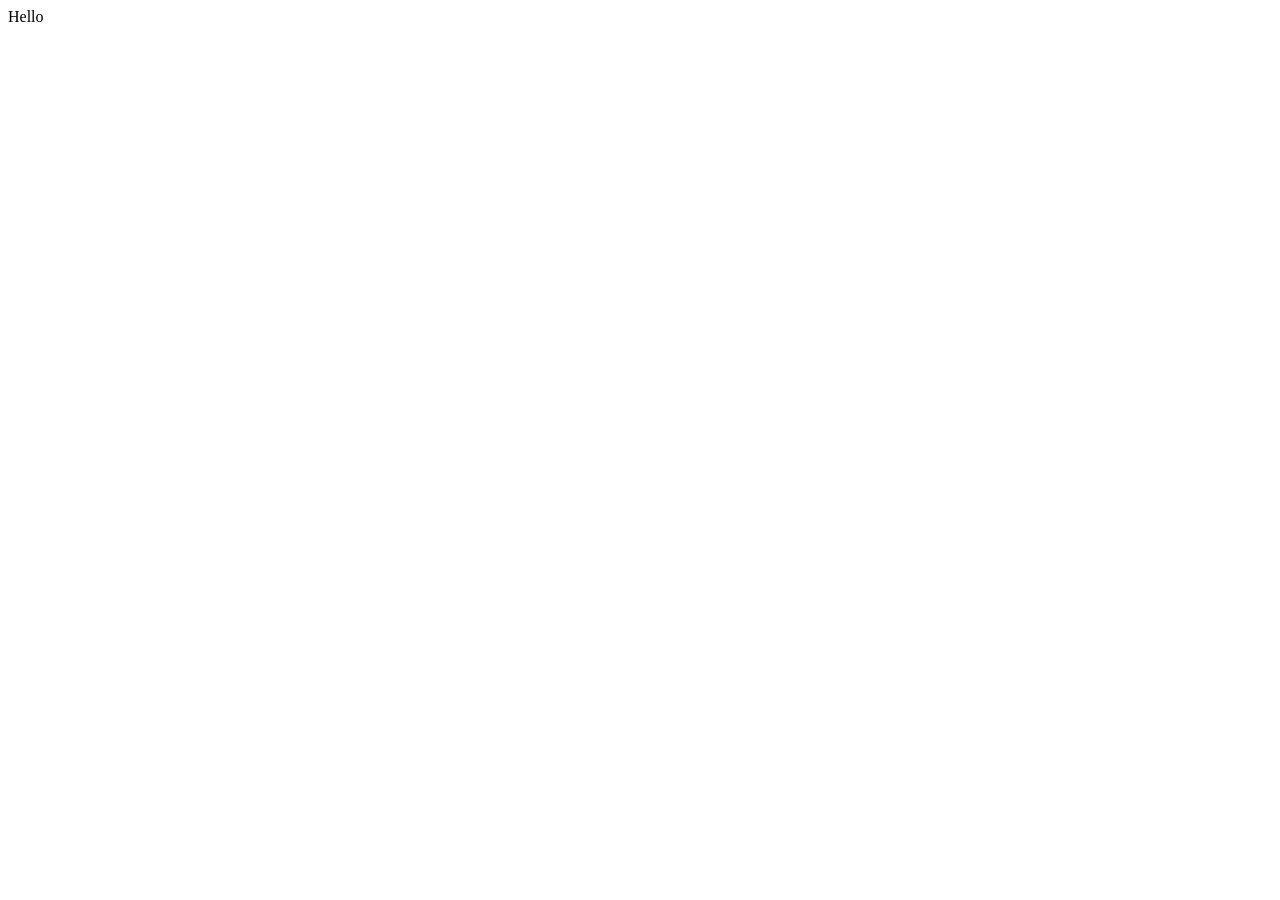
==== index.html @ 144f94f0 "Create index.html" ====
<!DOCTYPE html>
<html lang="en">
<head>
    <meta charset="UTF-8">
    <meta name="viewport" content="width=device-width, initial-scale=1.0">
    <title>Algo-Malick-Pros</title>
</head>
<body>
    Hello
</body>
</html>
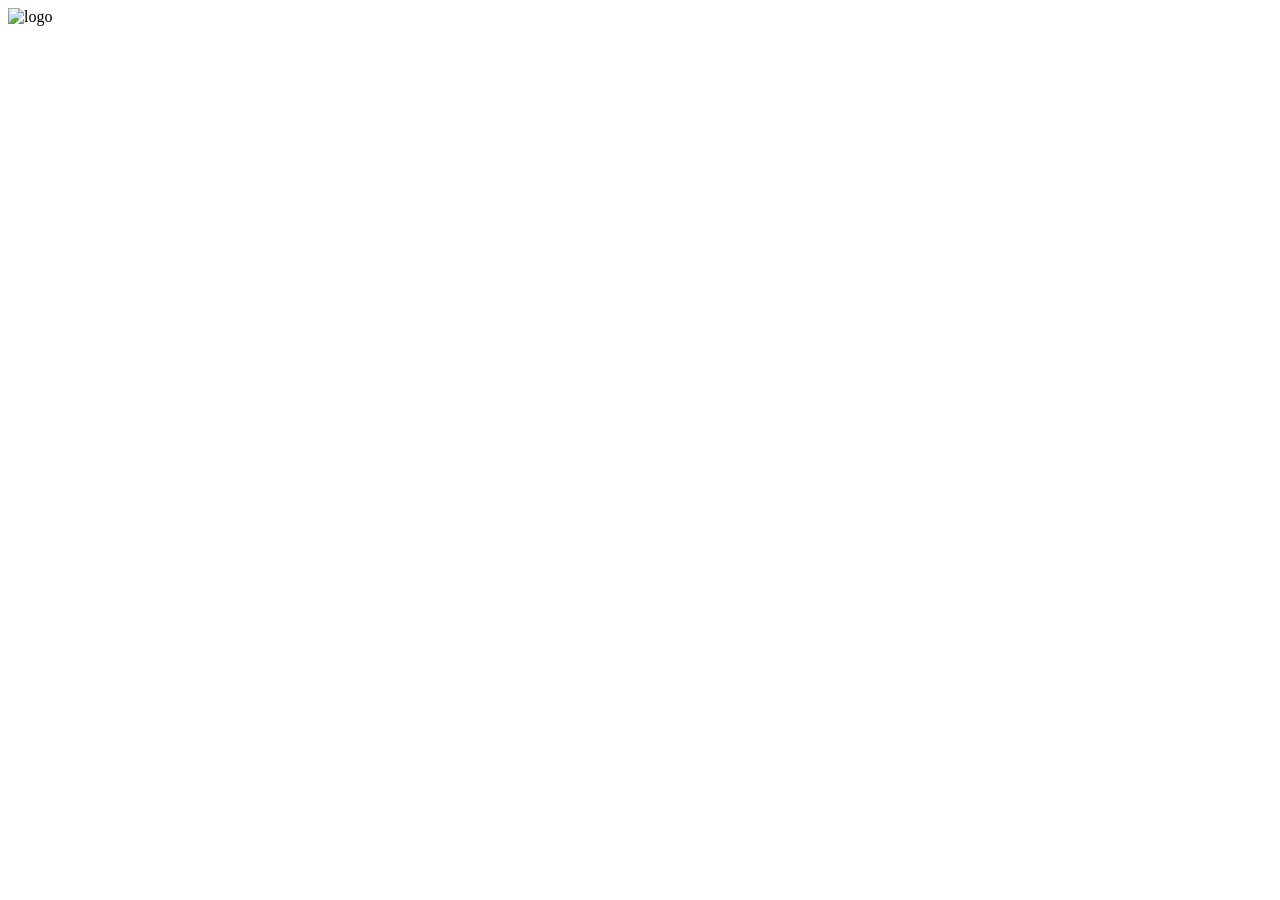
==== commit a35d88df: "Update index.html" ====
--- a/index.html
+++ b/index.html
@@ -6,6 +6,8 @@
     <title>Algo-Malick-Pros</title>
 </head>
 <body>
-    Hello
+    <div>
+        <img src="malik.png" alt="logo">
+    </div>
 </body>
 </html>
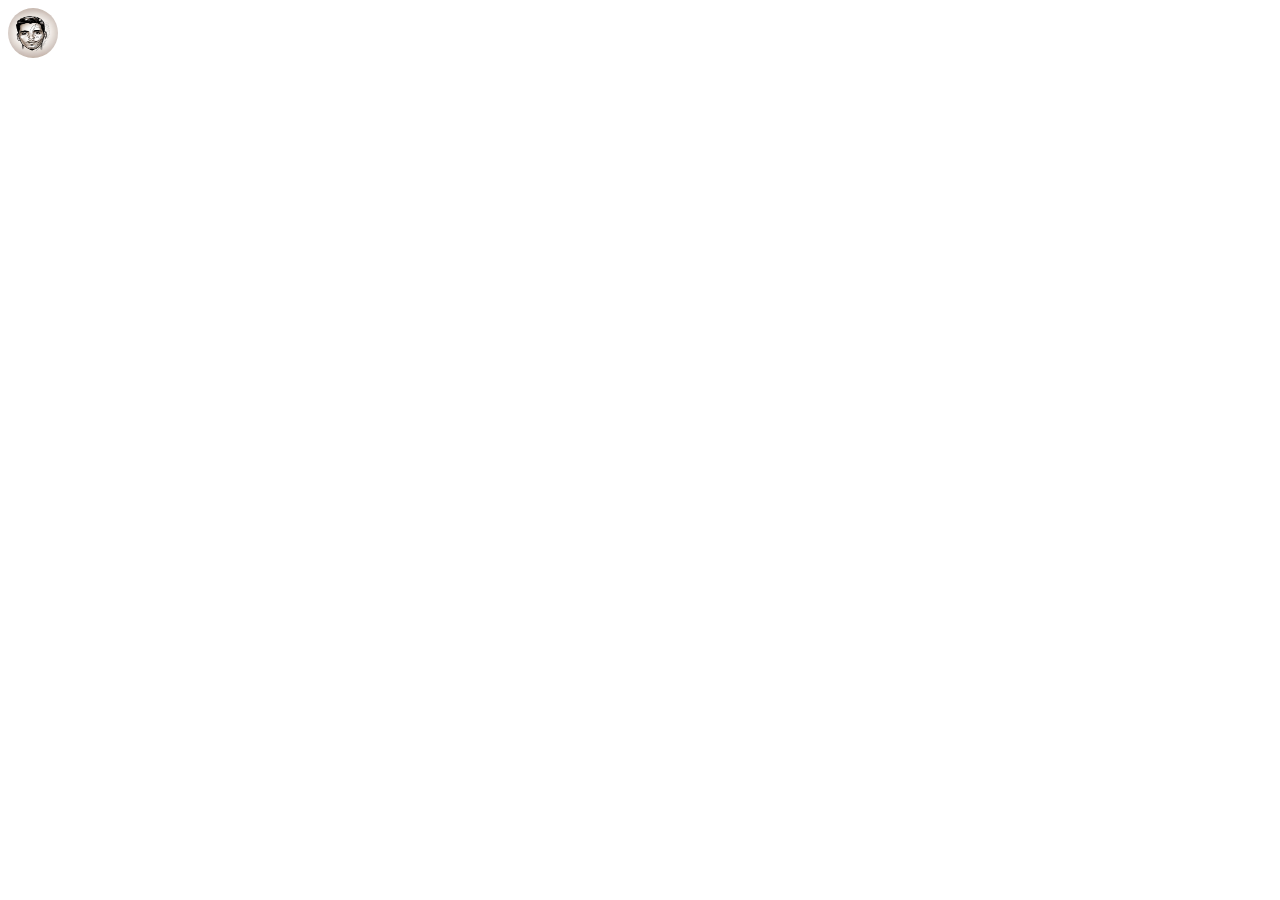
==== commit 723c82de: "Update index.html" ====
--- a/index.html
+++ b/index.html
@@ -4,6 +4,14 @@
     <meta charset="UTF-8">
     <meta name="viewport" content="width=device-width, initial-scale=1.0">
     <title>Algo-Malick-Pros</title>
+    <style>
+        img{
+        text-align:center;
+            border-radius:50%;
+            width:50px;
+            height:50px;
+        }
+    </style>
 </head>
 <body>
     <div>
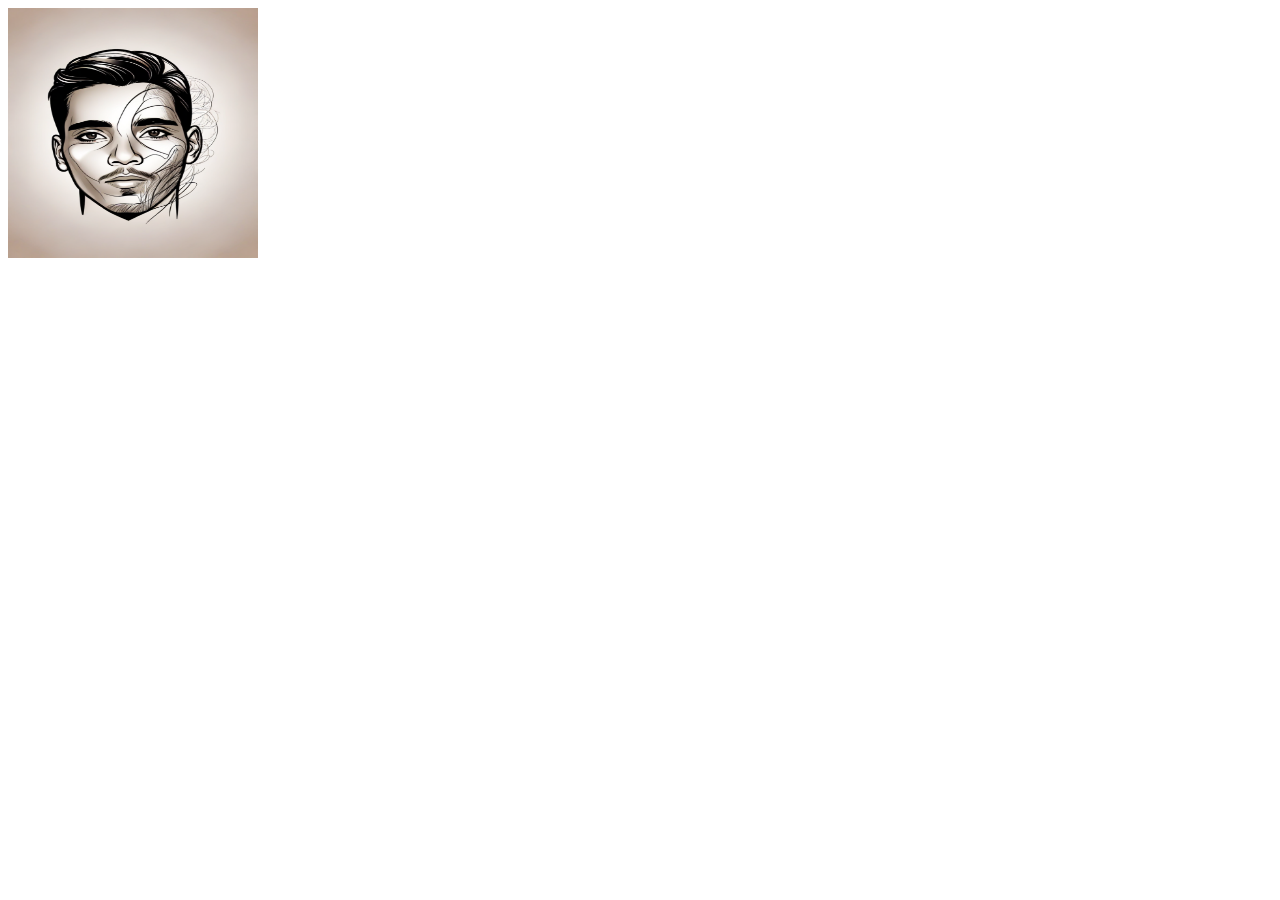
==== commit 24a3c08c: "Update index.html" ====
--- a/index.html
+++ b/index.html
@@ -6,10 +6,10 @@
     <title>Algo-Malick-Pros</title>
     <style>
         img{
-        text-align:center;
+            padding:50%
             border-radius:50%;
-            width:50px;
-            height:50px;
+            width:250px;
+            height:250px;
         }
     </style>
 </head>
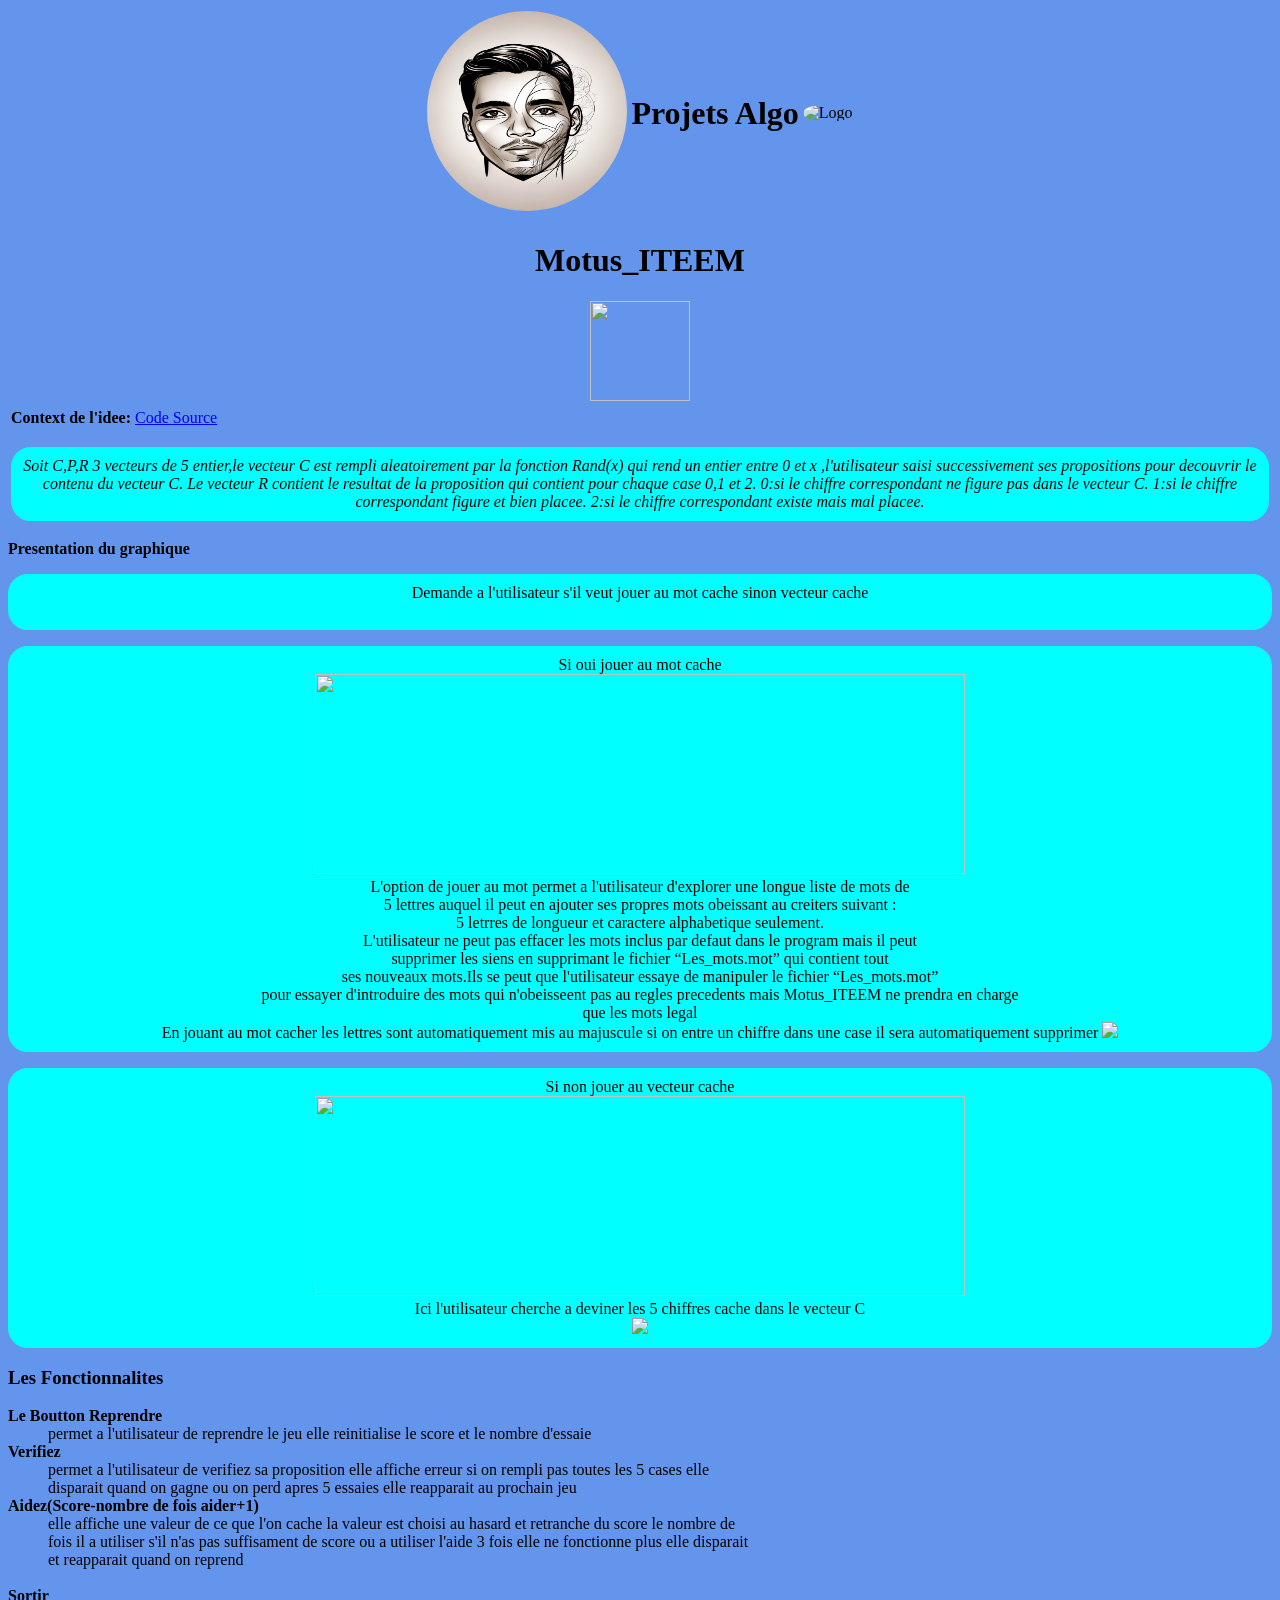
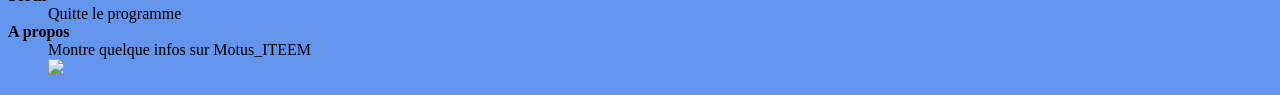
==== commit 79a9ca65: "Update index.html" ====
--- a/index.html
+++ b/index.html
@@ -3,19 +3,117 @@
 <head>
     <meta charset="UTF-8">
     <meta name="viewport" content="width=device-width, initial-scale=1.0">
-    <title>Algo-Malick-Pros</title>
+    <title>Projets Algo</title>
     <style>
-        img{
-            padding:50%
-            border-radius:50%;
-            width:250px;
-            height:250px;
+        body{
+            background-color: cornflowerblue;
+        }
+        
+    
+p{
+    border:10px solid cyan;
+    border-radius: 20px;
+    text-align: center;
+    background-color: cyan;
+
+}
+header{
+            display: flex;
+            justify-content: center;
+            align-items: center;
+
+        }
+        .malik{
+            border-radius: 50%;
+            width: 200px;
+            height: 200px;
+            align-content: center;
+        }
+        table{
+            justify-content: center;
+            align-items: center;
         }
     </style>
 </head>
 <body>
-    <div>
-        <img src="malik.png" alt="logo">
-    </div>
+    <header text-align="center">
+        <table>
+            <tr>
+        <td><img class="malik" src="malik.png" alt="Logo"> </td>
+                <td><h1>Projets Algo</h1></td>
+                <td><img class="malik" src="iteem_1.ico" alt="Logo"></td>
+            </tr>
+        </table>
+    </header>
+    <main>
+        <table>
+            <th><h1>Motus_ITEEM</h1>
+            <img src="python.webp" height="100" width="100" alt="">
+            </th>
+            <tr>
+                <td><strong>Context de l'idee:</strong> <a href="https://github.com/Ouldgeneral/Algo">Code Source</a></td>
+            </tr>
+            <tr>
+               <td> <p><em>Soit C,P,R 3 vecteurs de 5 entier,le vecteur C est rempli aleatoirement par la fonction Rand(x)
+                qui rend un entier entre 0 et x ,l'utilisateur saisi successivement ses propositions pour decouvrir
+                le contenu du vecteur C.
+                Le vecteur R contient le resultat de la proposition qui contient pour chaque case 0,1 et 2.
+                0:si le chiffre correspondant ne figure pas dans le vecteur C.
+                1:si le chiffre correspondant figure et bien placee.
+                2:si le chiffre correspondant existe mais mal placee.</em></p></td>
+            </tr>
+           
+        </table>
+        <strong>Presentation du graphique</strong>
+        <p>Demande a l'utilisateur s'il veut jouer au mot cache sinon vecteur cache <br> 
+   
+            <img src="demande.PNG" alt=""></p>
+            
+            <p>Si oui jouer au mot cache <br>
+            
+                        <img width="650" height="200" src="main.PNG">
+                    <br>
+                        
+                            L'option de jouer au mot permet a l'utilisateur d'explorer une longue liste de mots de <br>
+                            5 lettres auquel il peut en ajouter ses propres mots obeissant au creiters suivant : <br>
+                            5 letrres de longueur et caractere alphabetique seulement. <br>
+                            L'utilisateur ne peut pas effacer les mots inclus par defaut dans le program mais il peut <br> 
+                            supprimer les siens en supprimant le fichier &ldquo;Les_mots.mot&rdquo; qui contient tout <br>
+                            ses nouveaux mots.Ils se peut que l'utilisateur essaye de manipuler le fichier  &ldquo;Les_mots.mot&rdquo; <br>
+                            pour essayer d'introduire des mots qui n'obeisseent pas au regles precedents mais Motus_ITEEM ne prendra en charge <br>
+                            que les mots legal <br>
+                            En jouant au mot cacher les lettres sont automatiquement mis au majuscule si on entre un chiffre dans une case il sera automatiquement supprimer
+                        
+                    
+                    <img src="mot.PNG" ></p>
+                    <p>Si non jouer au vecteur cache <br>
+                    <img src="main1.PNG" width="650" height="200"> <br>
+                    Ici l'utilisateur cherche a deviner les 5 chiffres cache dans le vecteur C 
+                   <br> <img src="vecteur.PNG" ></p>
+                    <h3>Les Fonctionnalites</h3>
+                    <dl>
+                        <dt><strong>Le Boutton Reprendre</strong></dt>
+                        <dd>permet a l'utilisateur de reprendre le jeu elle reinitialise le score et le nombre d'essaie</dd>
+                        <dt><strong>Verifiez</strong></dt>
+                        <dd>permet a l'utilisateur de verifiez sa proposition elle affiche erreur si on rempli pas toutes les 5 cases elle <br> disparait quand on gagne ou on perd apres 5 essaies elle reapparait au prochain jeu</dd>
+                        <dt><strong>Aidez(Score-nombre de fois aider+1)</strong></dt>
+                        <dd>elle affiche une valeur de ce que l'on cache la valeur est choisi au hasard et retranche du score le nombre de <br>
+                             fois il a utiliser s'il n'as pas suffisament de score ou a utiliser l'aide 3 fois elle ne fonctionne plus elle disparait <br>
+                              et reapparait quand on reprend <br>
+                            <img src="aide.PNG" alt="">
+                            </dd>
+                        <dt><strong>Sortir</strong></dt>
+                        <dd>Quitte le programme</dd>
+                        <dt><strong>A propos</strong></dt>
+                        <dd>Montre quelque infos sur Motus_ITEEM <br>
+                            <img src="about.PNG">
+
+                        </dd>
+                    </dl>
+       
+                
+           
+    </main>
+    
 </body>
 </html>
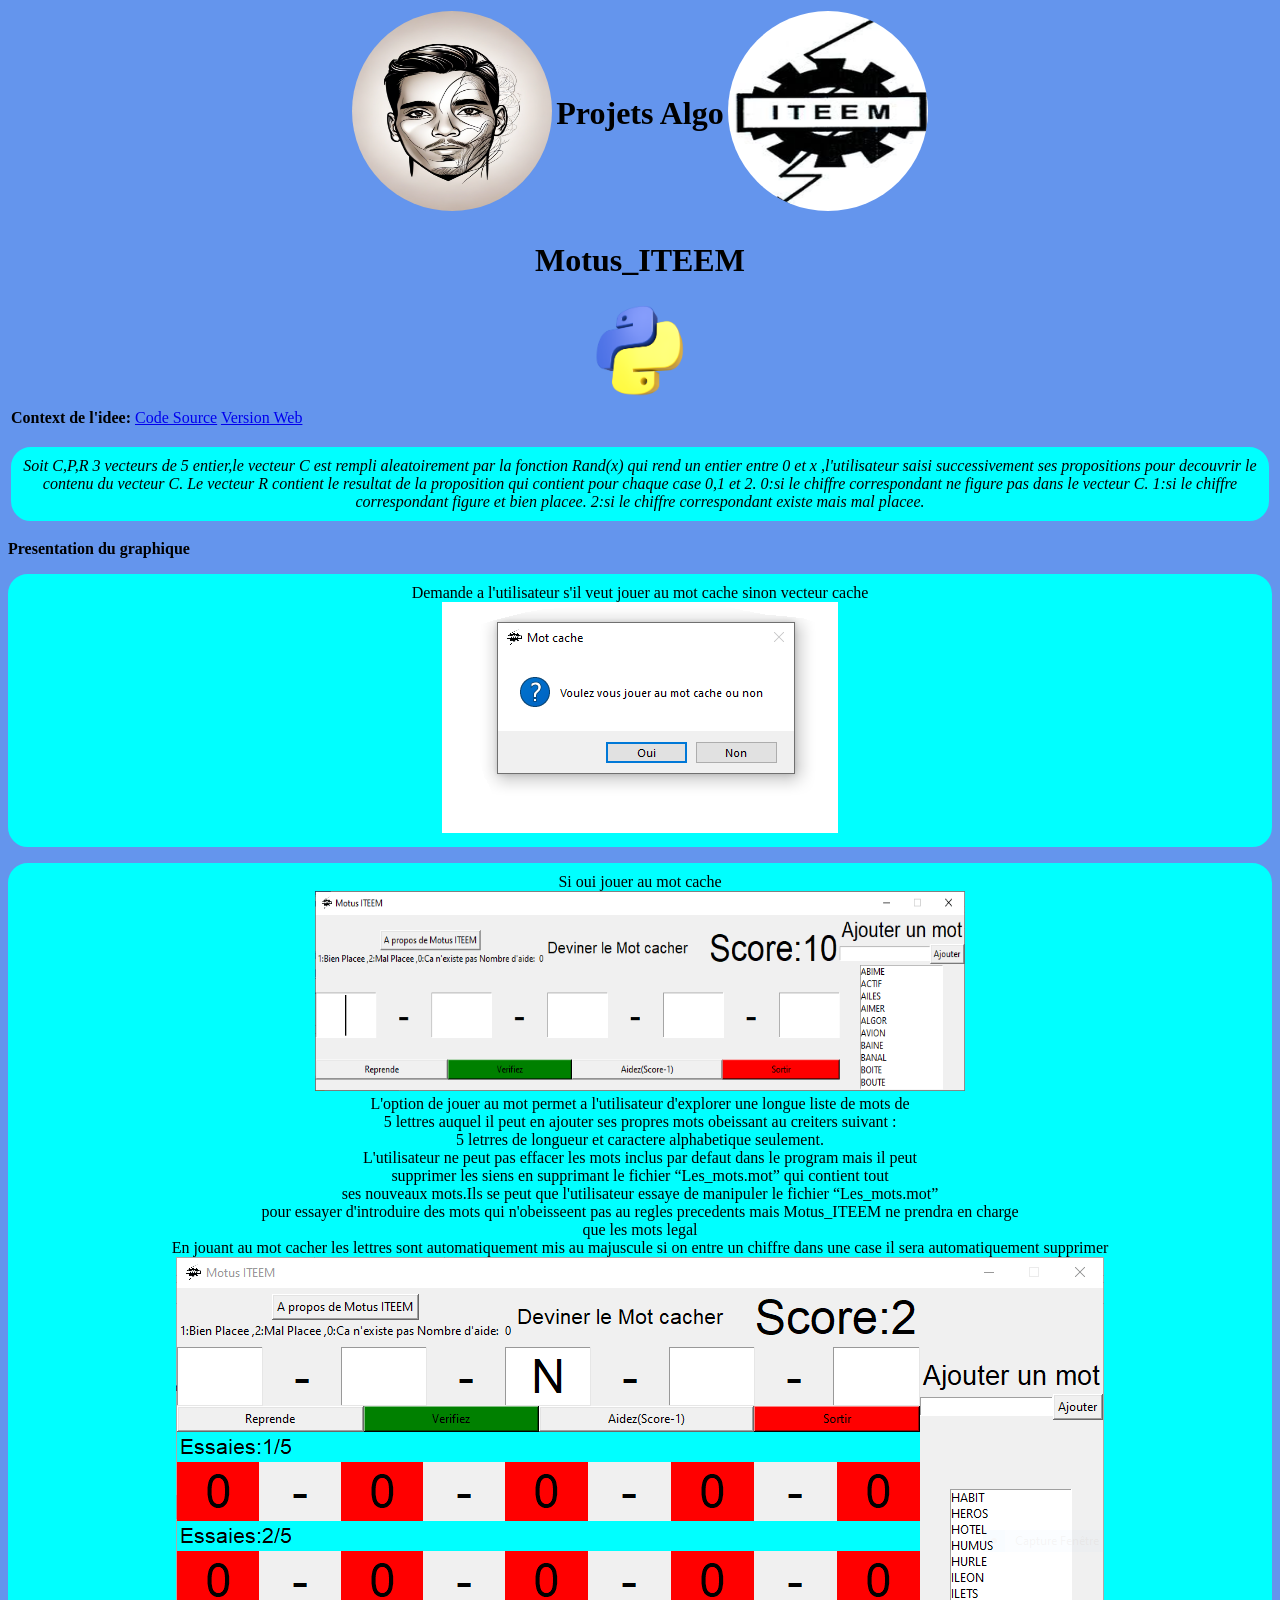
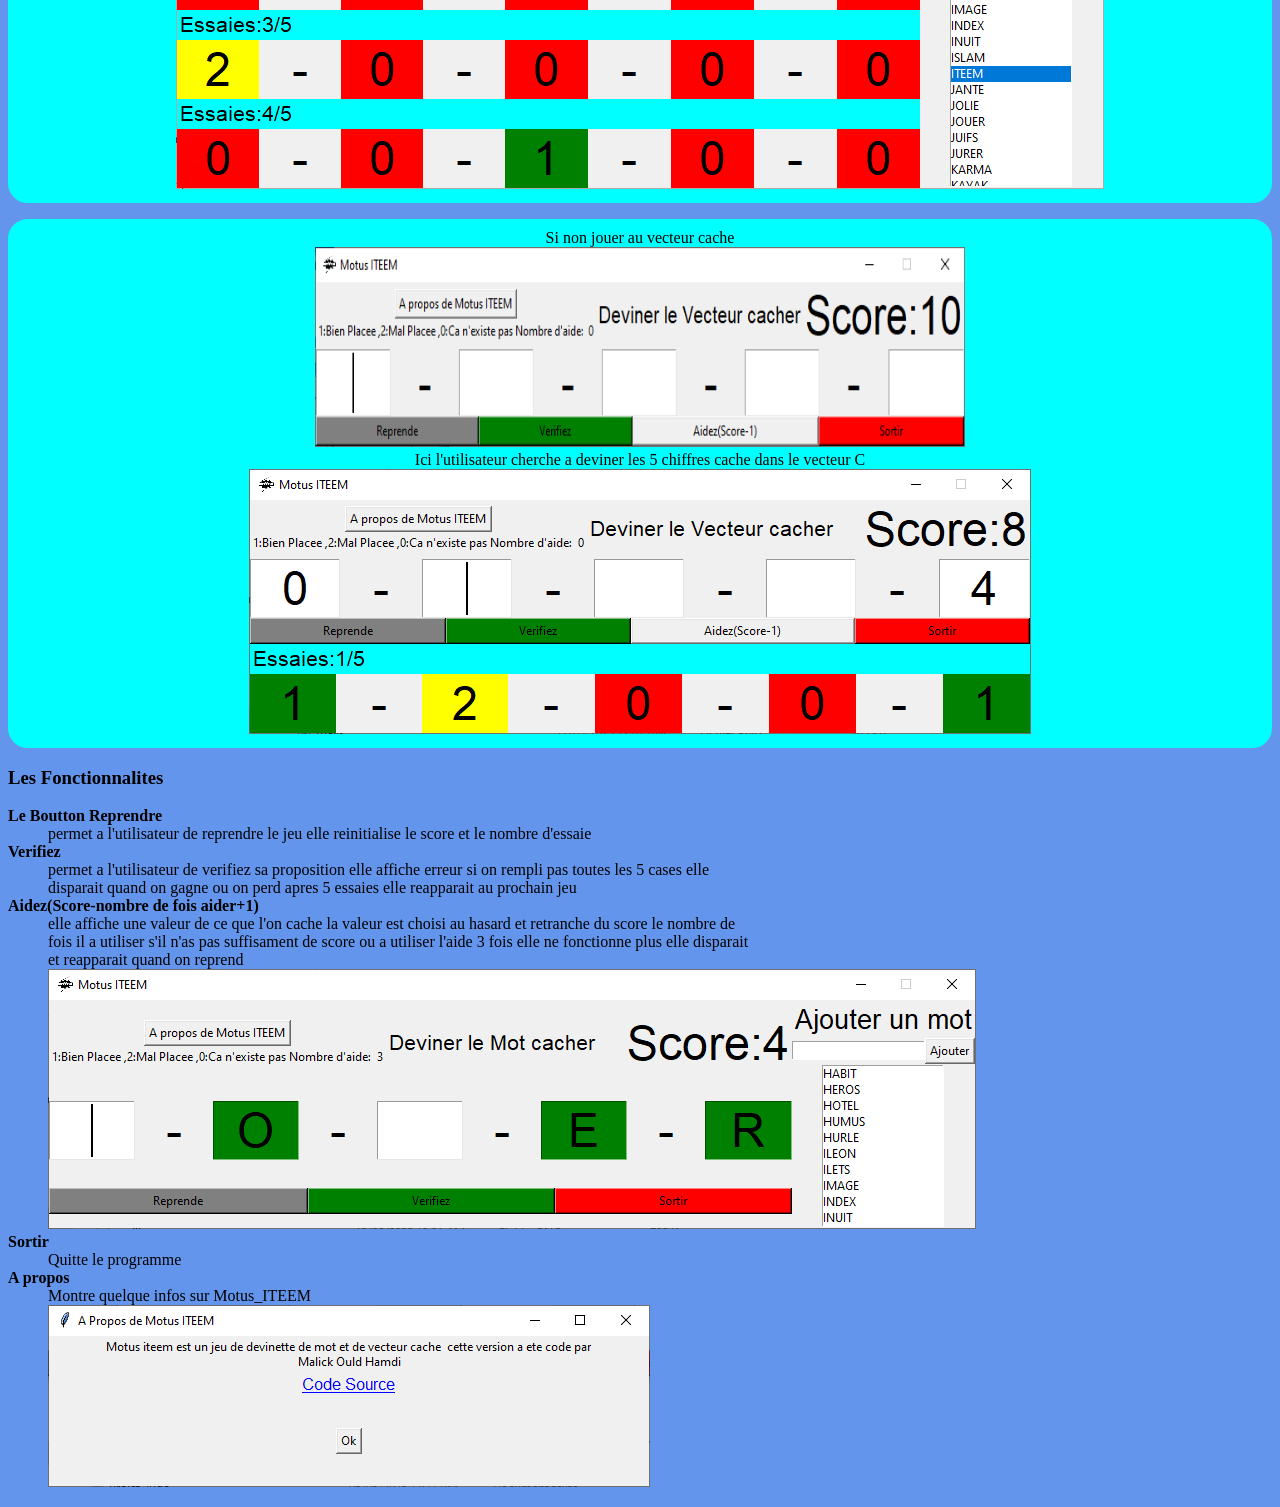
==== commit 52847f00: "Update index.html" ====
--- a/index.html
+++ b/index.html
@@ -51,7 +51,7 @@
             <img src="python.webp" height="100" width="100" alt="">
             </th>
             <tr>
-                <td><strong>Context de l'idee:</strong> <a href="https://github.com/Ouldgeneral/Algo">Code Source</a></td>
+                <td><strong>Context de l'idee:</strong> <a href="https://github.com/Ouldgeneral/Algo">Code Source</a> <a href="Motus.html">Version Web</a></td>
             </tr>
             <tr>
                <td> <p><em>Soit C,P,R 3 vecteurs de 5 entier,le vecteur C est rempli aleatoirement par la fonction Rand(x)
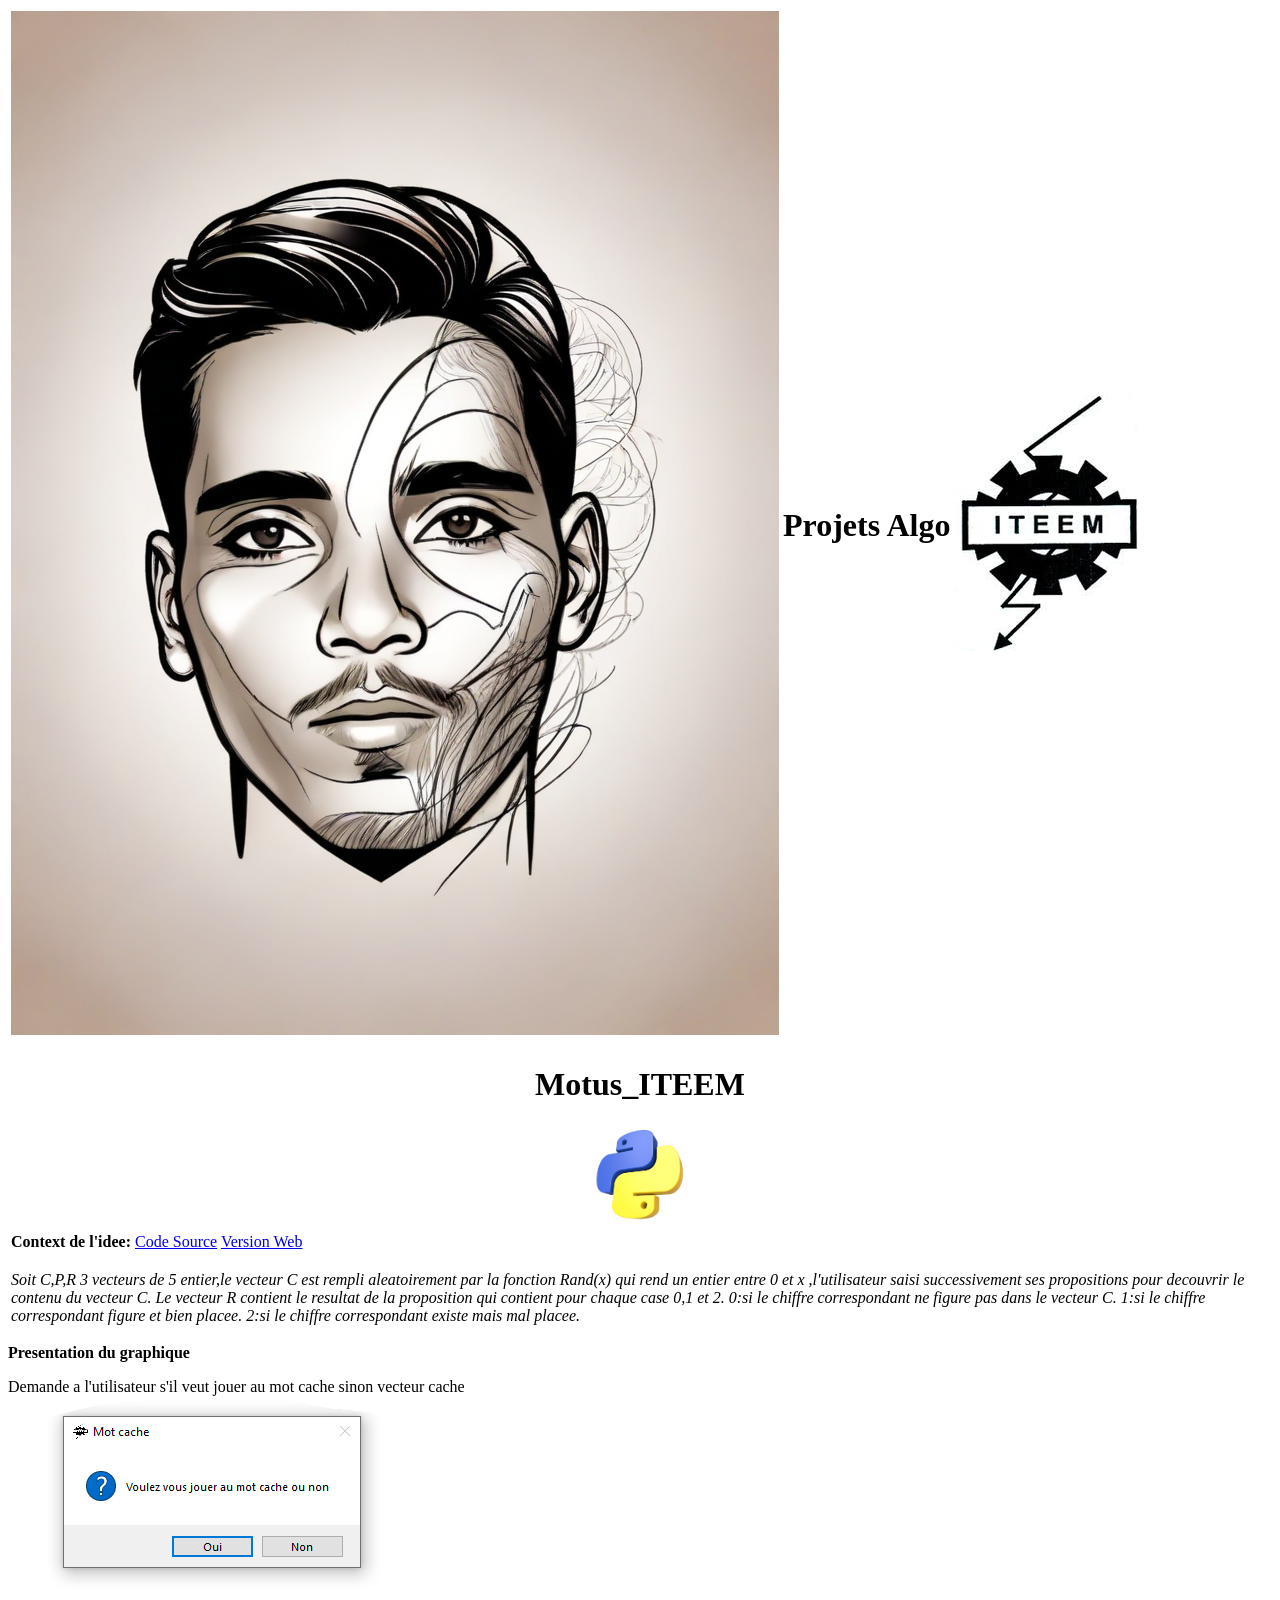
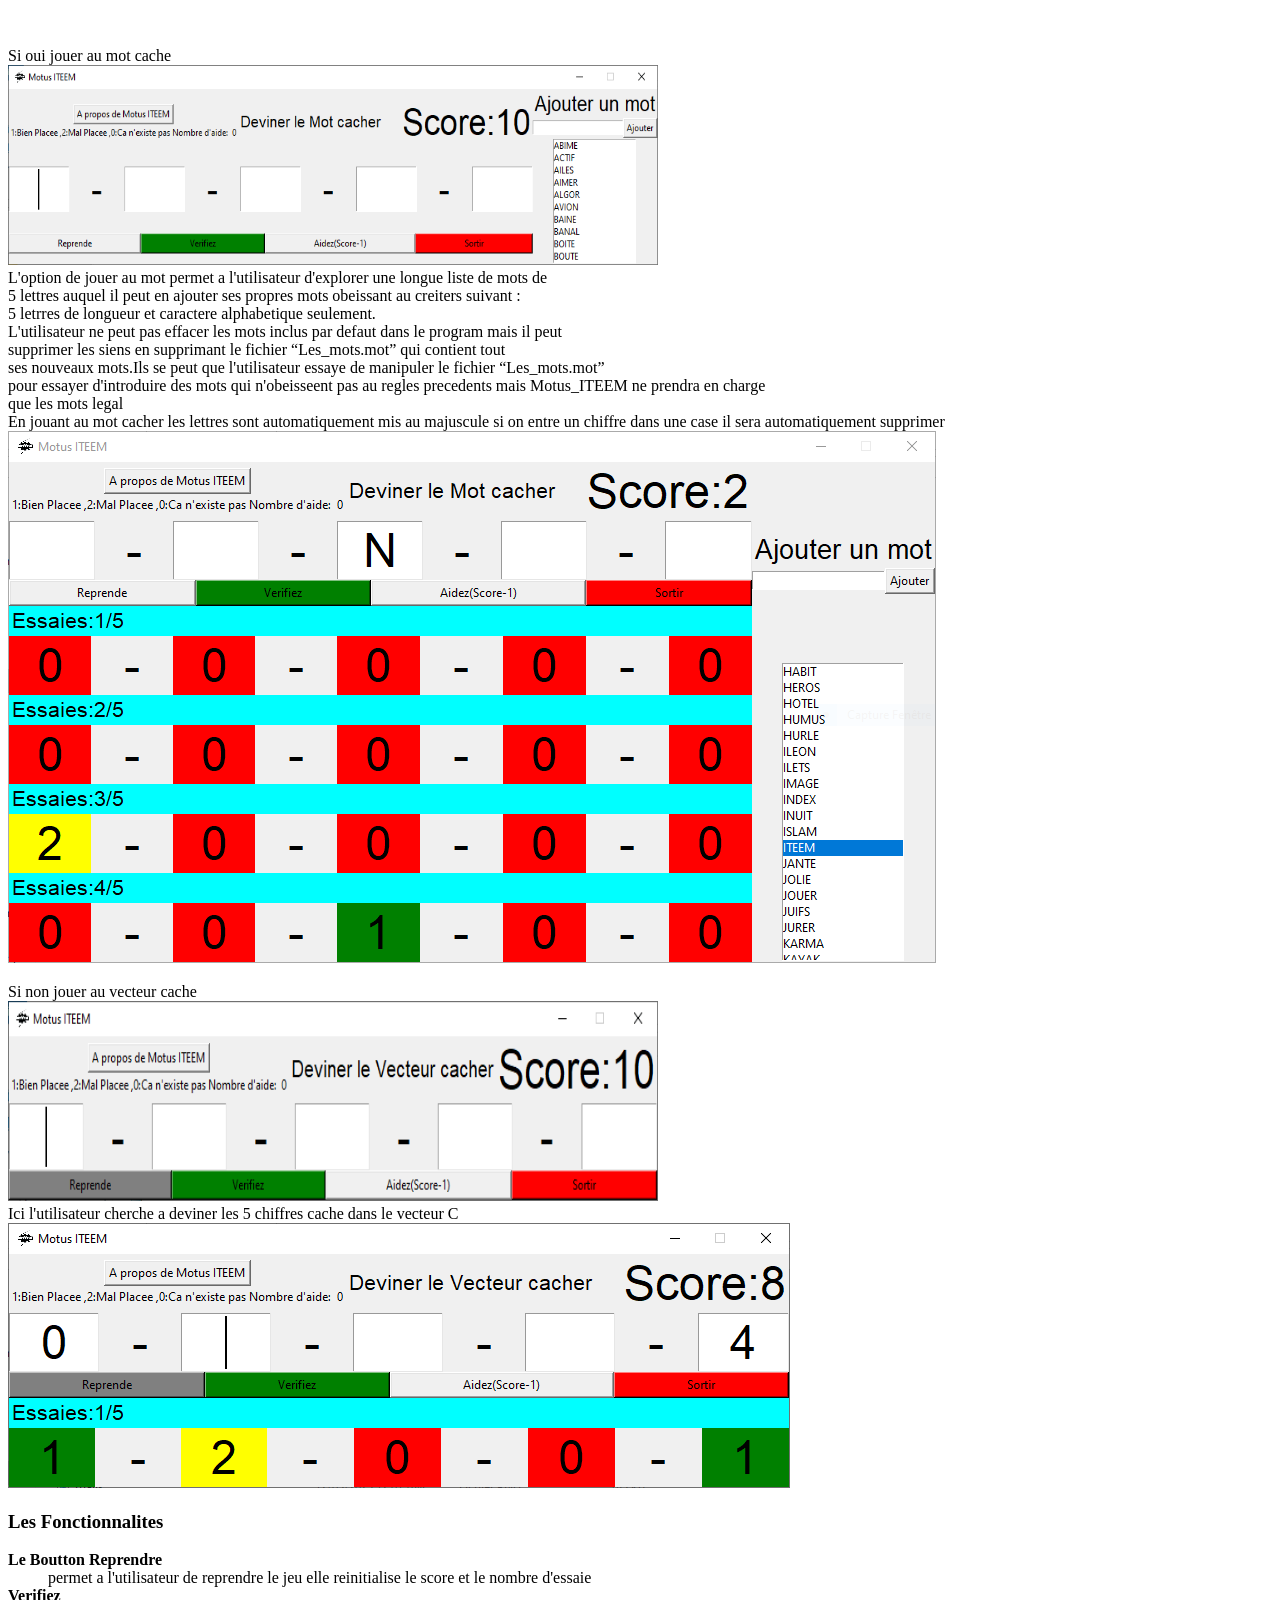
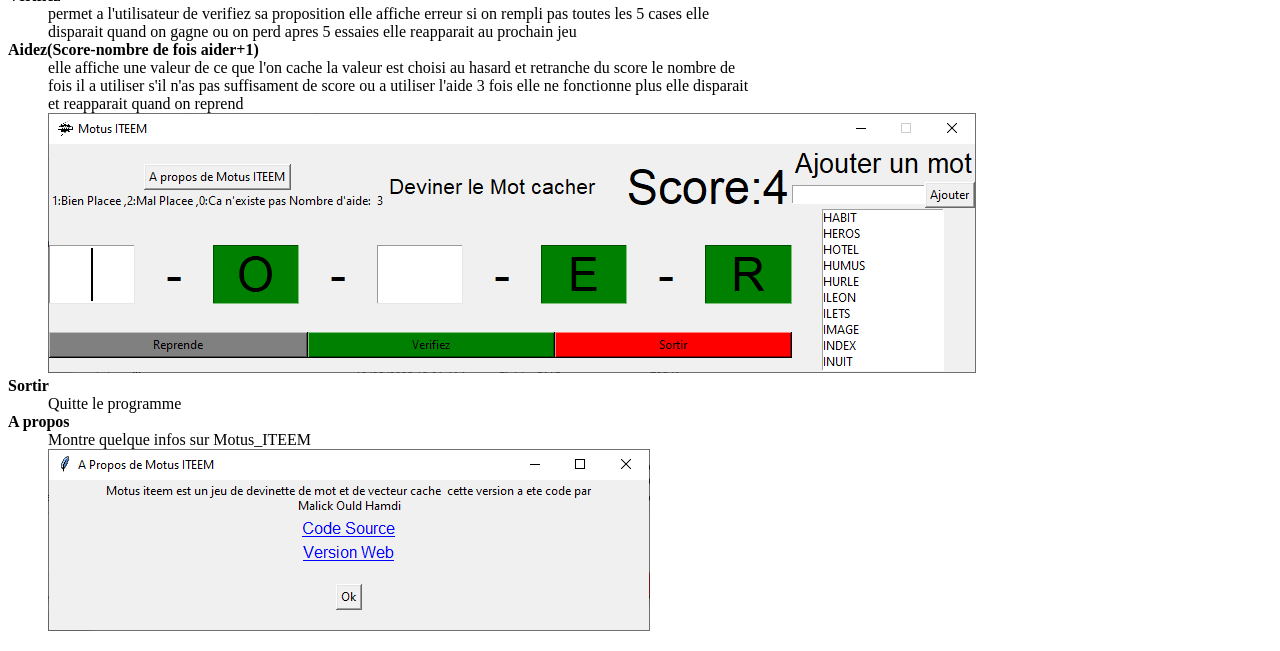
==== commit 7a4fe02d: "Update index.html" ====
--- a/index.html
+++ b/index.html
@@ -4,36 +4,8 @@
     <meta charset="UTF-8">
     <meta name="viewport" content="width=device-width, initial-scale=1.0">
     <title>Projets Algo</title>
-    <style>
-        body{
-            background-color: cornflowerblue;
-        }
-        
+<link rel="stylesheet" type="css/text" href="style.css">
     
-p{
-    border:10px solid cyan;
-    border-radius: 20px;
-    text-align: center;
-    background-color: cyan;
-
-}
-header{
-            display: flex;
-            justify-content: center;
-            align-items: center;
-
-        }
-        .malik{
-            border-radius: 50%;
-            width: 200px;
-            height: 200px;
-            align-content: center;
-        }
-        table{
-            justify-content: center;
-            align-items: center;
-        }
-    </style>
 </head>
 <body>
     <header text-align="center">
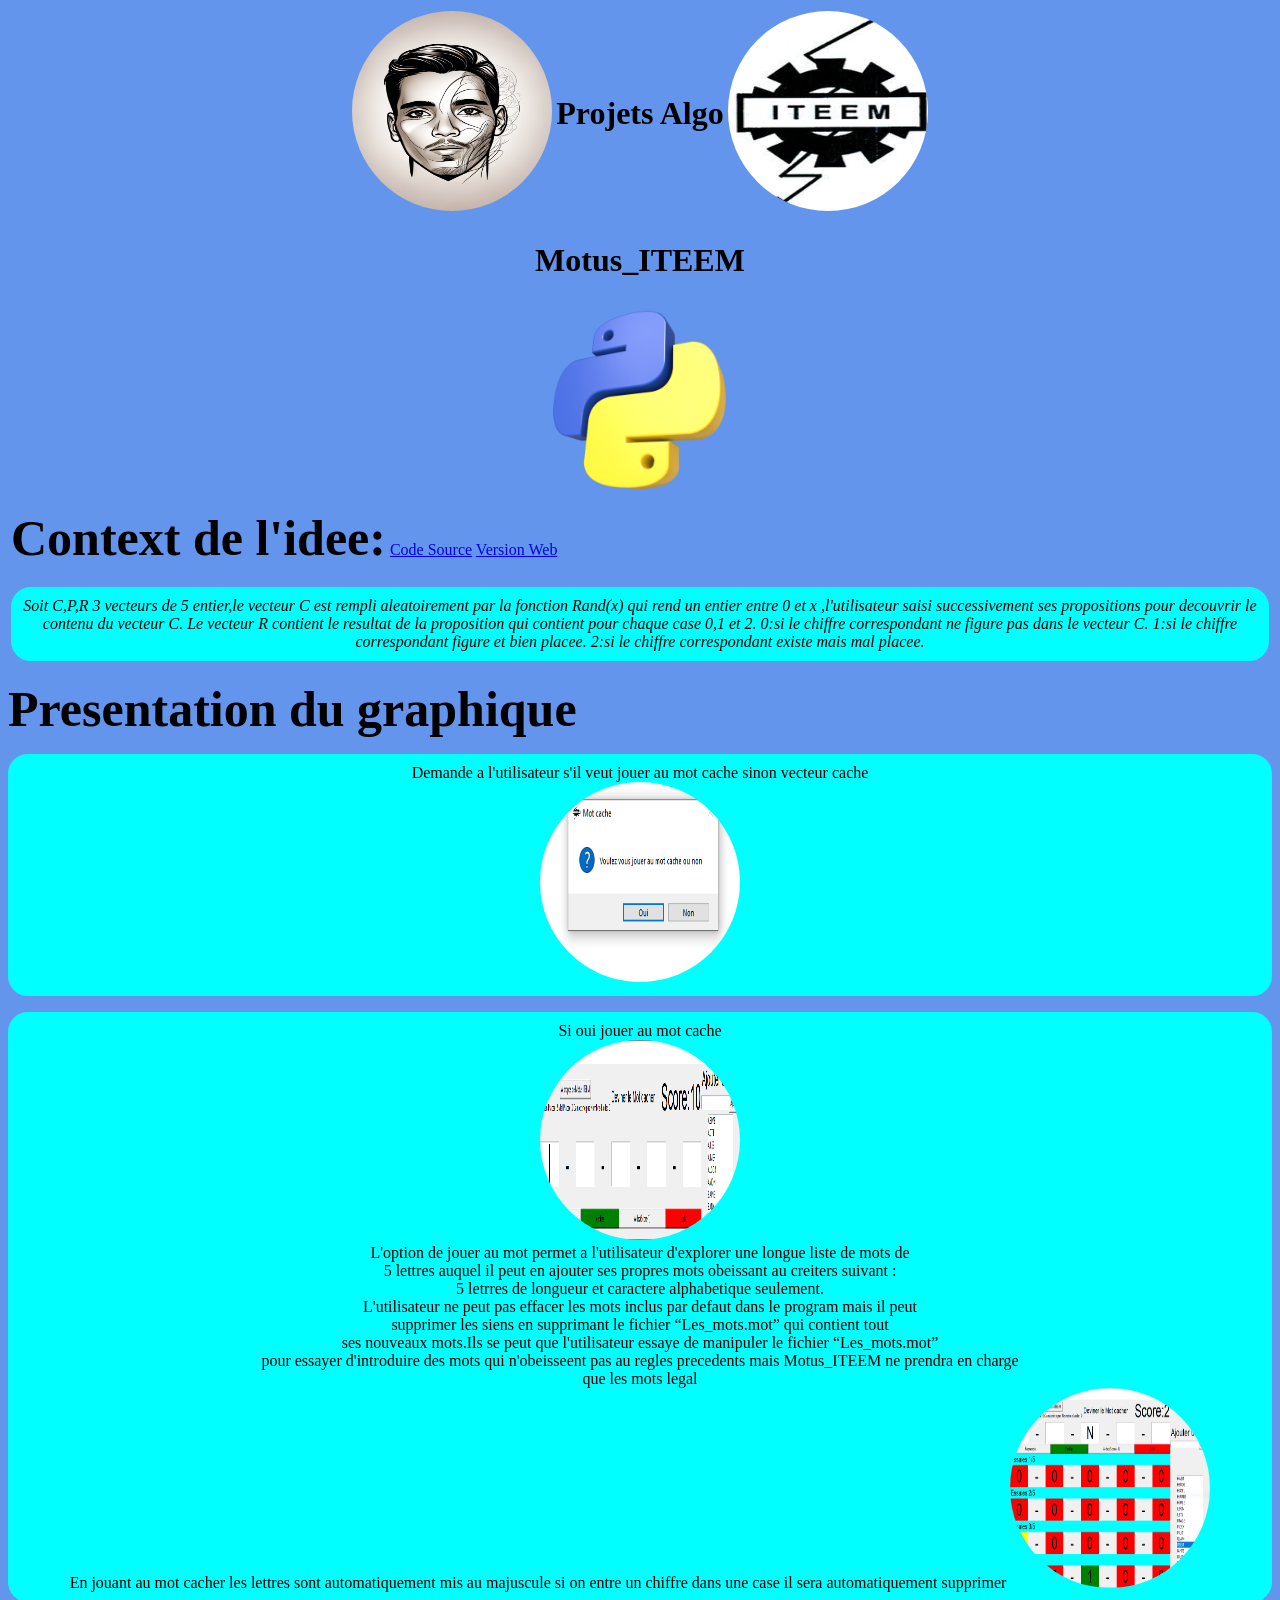
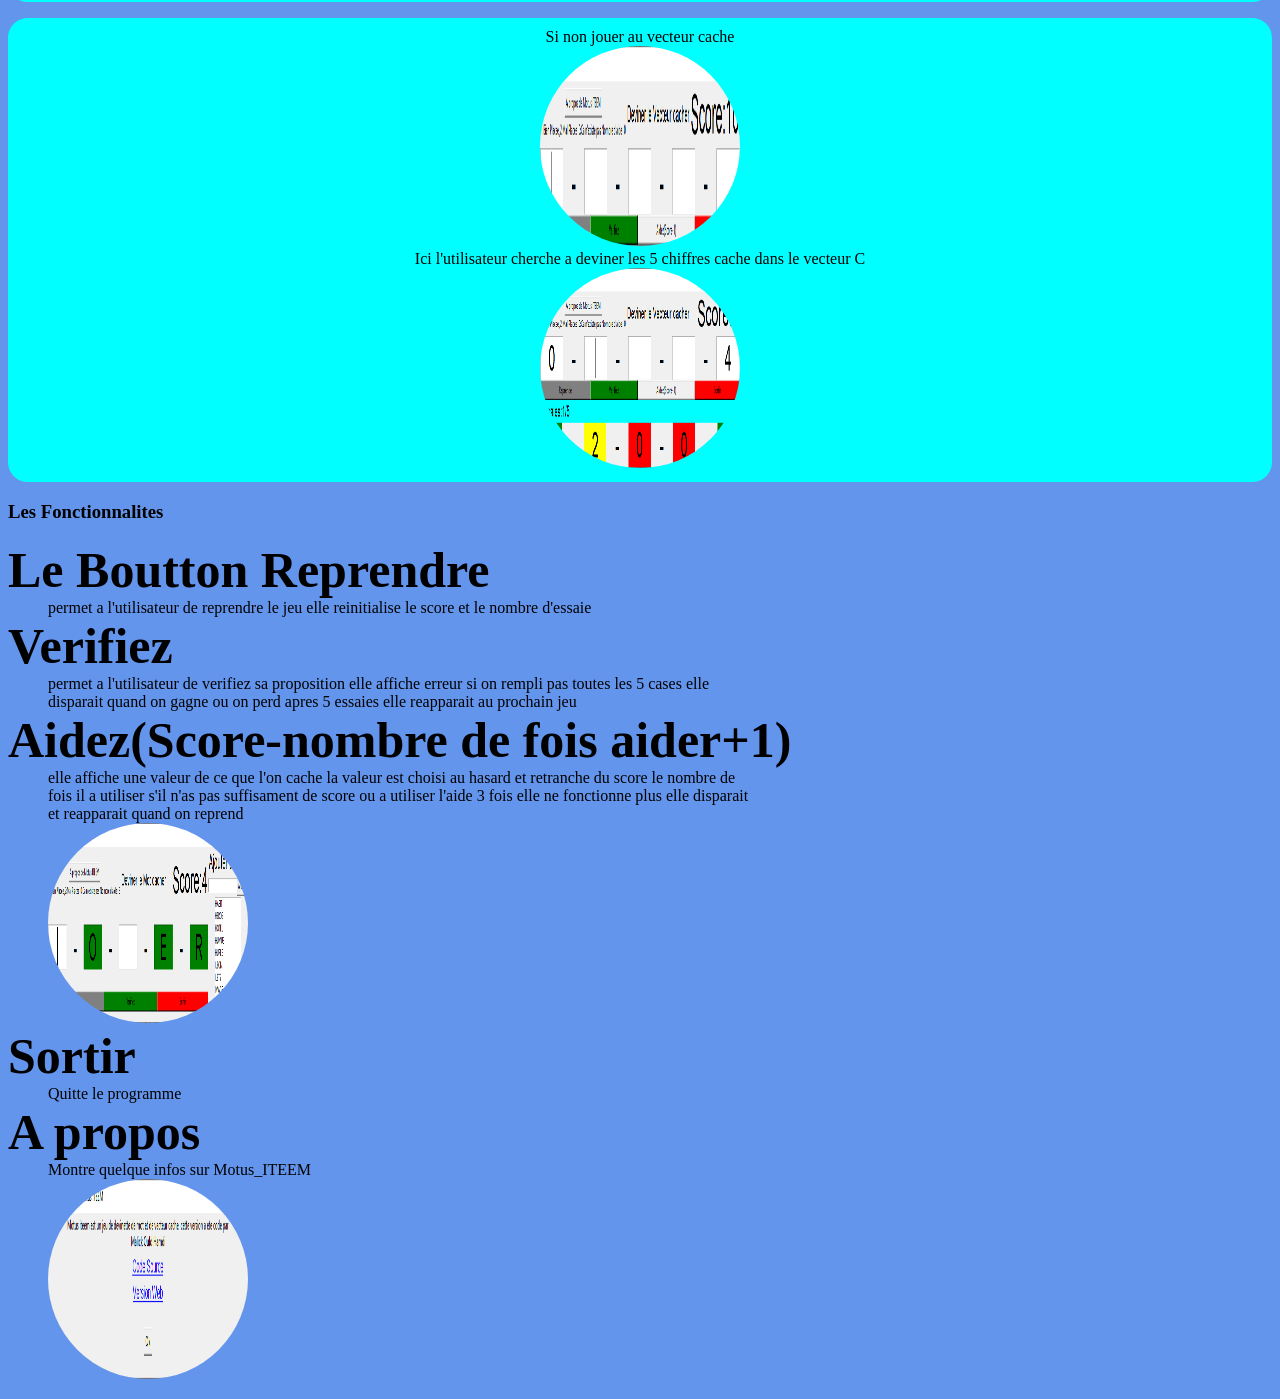
==== commit 61dc5086: "Update index.html" ====
--- a/index.html
+++ b/index.html
@@ -4,7 +4,7 @@
     <meta charset="UTF-8">
     <meta name="viewport" content="width=device-width, initial-scale=1.0">
     <title>Projets Algo</title>
-<link rel="stylesheet" type="css/text" href="style.css">
+<link rel="stylesheet" type="text/css" href="style.css">
     
 </head>
 <body>
--- a/style.css
+++ b/style.css
@@ -0,0 +1,75 @@
+strong{
+            font-size: 50px;
+        }
+        #input{
+            input{
+                width: 50px;
+                height: 50px;
+                font-size: 50px;
+            }
+
+            display: flex;
+            align-content: center;
+            align-items: center;
+            justify-content: center;
+            
+            
+        }
+        #but{
+            display: flex;
+            align-content: center;
+            align-items: center;
+            justify-content: center;
+        }
+        
+        #resultat{
+            
+            display: list-item;
+            text-align: center;
+            font-size: 30px;
+            font-family: monospace;
+            justify-content: center;
+            align-items: center;
+            align-content: center;
+            
+        }
+        img{
+            height: 200px;
+            width: 200px;
+            border-radius: 50%;
+        }
+        h1,#inf,table{
+            display: flex;
+            align-content: center;
+            align-items: center;
+            justify-content: center;
+
+        }
+  body{
+            background-color: cornflowerblue;
+        }
+        
+    
+p{
+    border:10px solid cyan;
+    border-radius: 20px;
+    text-align: center;
+    background-color: cyan;
+
+}
+header{
+            display: flex;
+            justify-content: center;
+            align-items: center;
+
+        }
+        .malik{
+            border-radius: 50%;
+            width: 200px;
+            height: 200px;
+            align-content: center;
+        }
+        table{
+            justify-content: center;
+            align-items: center;
+        }
